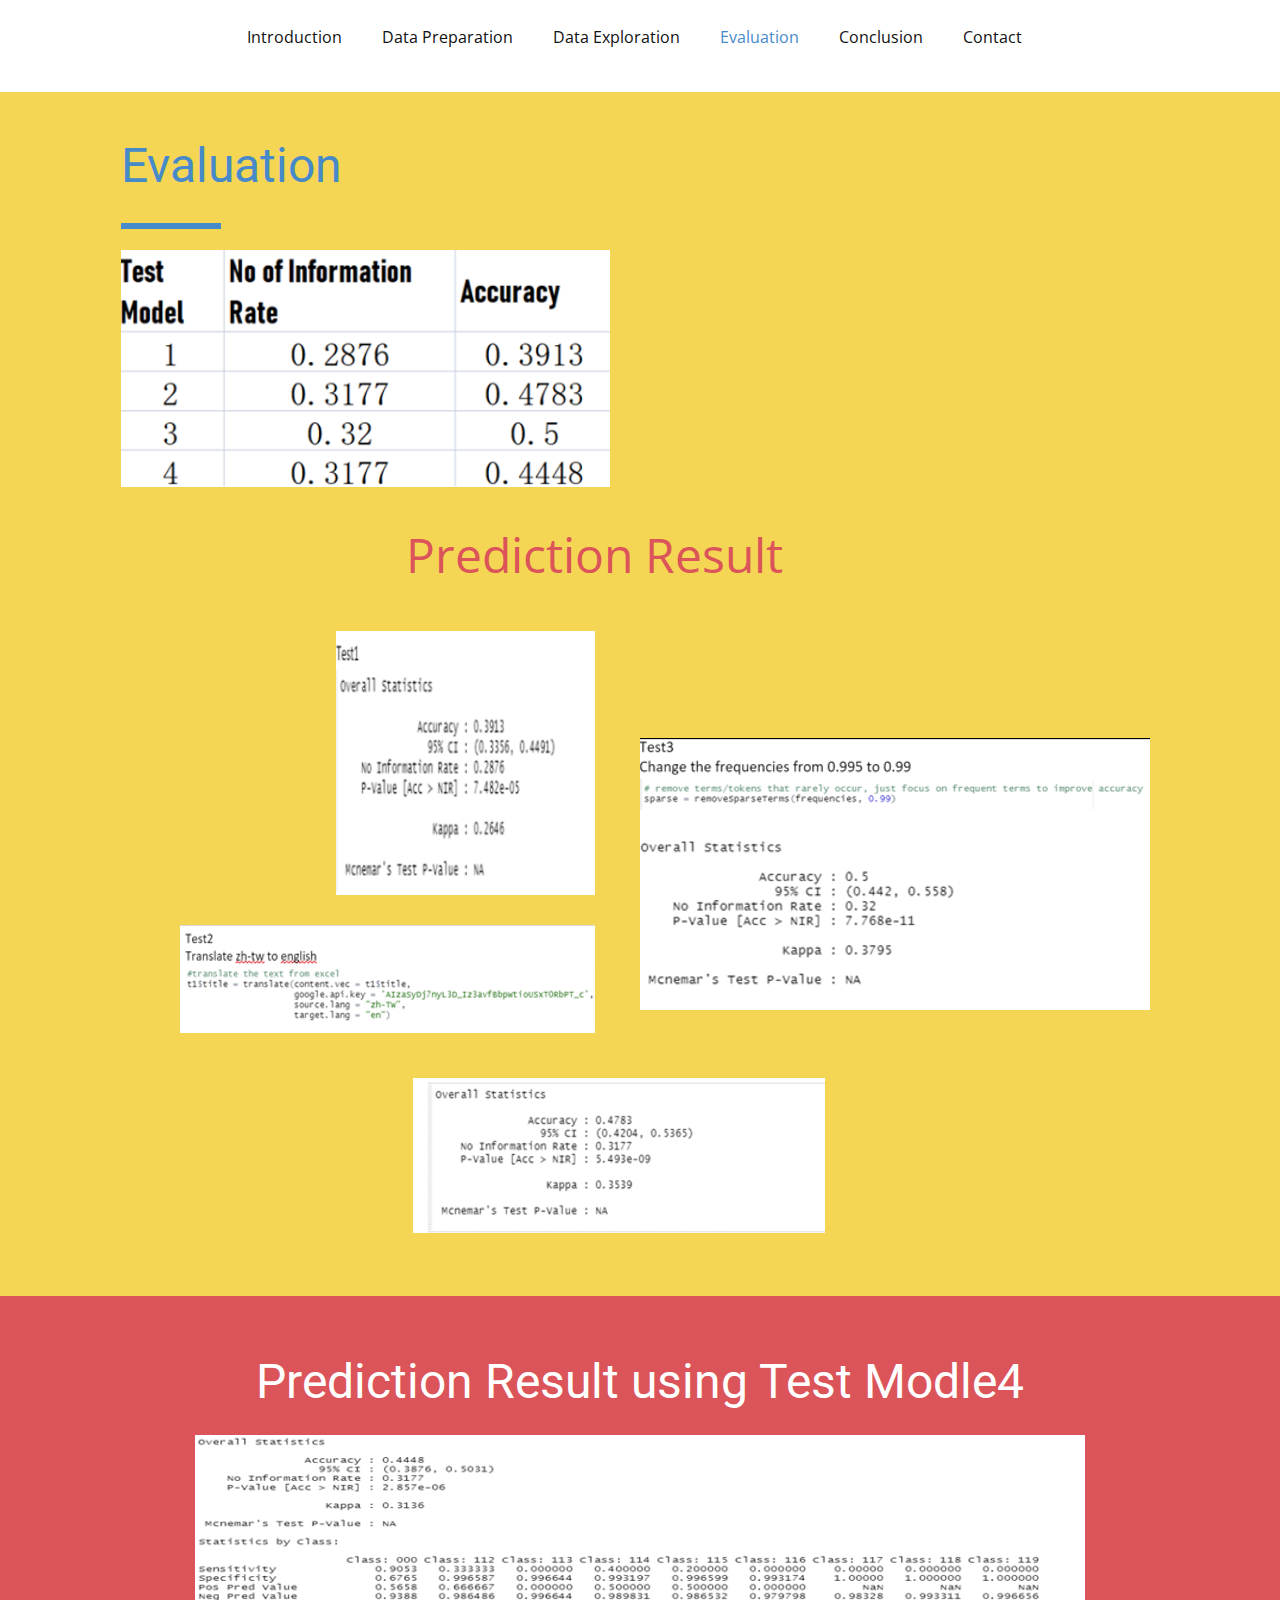
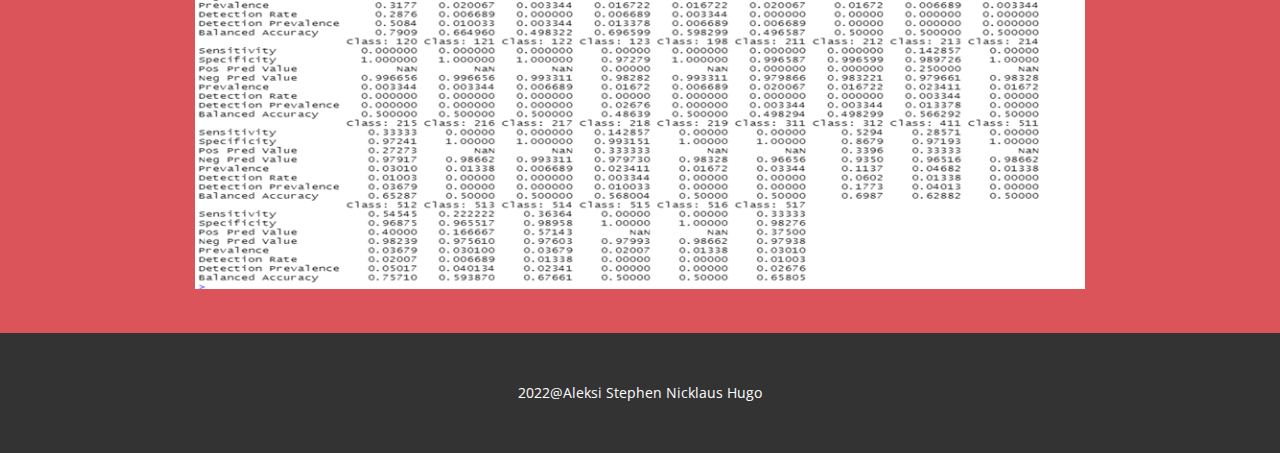
==== Evaluation.html @ b4e0cdb8 "第一次上传" ====
<!DOCTYPE html>
<html style="font-size: 16px;" lang="en"><head>
    <meta name="viewport" content="width=device-width, initial-scale=1.0">
    <meta charset="utf-8">
    <meta name="keywords" content="Evaluation">
    <meta name="description" content="">
    <title>Evaluation</title>
    <link rel="stylesheet" href="../../static/css/nicepage.css" media="screen">
<link rel="stylesheet" href="../../static/css/Evaluation.css" media="screen">
    <script class="u-script" type="text/javascript" src="../../static/js/jquery.js" defer=""></script>
    <script class="u-script" type="text/javascript" src="../../static/js/nicepage.js" defer=""></script>
    <meta name="generator" content="Nicepage 4.13.4, nicepage.com">
    <link id="u-theme-google-font" rel="stylesheet" href="https://fonts.googleapis.com/css?family=Roboto:100,100i,300,300i,400,400i,500,500i,700,700i,900,900i|Open+Sans:300,300i,400,400i,500,500i,600,600i,700,700i,800,800i">
    
    
    
    <script type="application/ld+json">{
		"@context": "http://schema.org",
		"@type": "Organization",
		"name": ""
}</script>
    <meta name="theme-color" content="#478ac9">
    <meta property="og:title" content="Evaluation">
    <meta property="og:type" content="website">
  </head>
  <body class="u-body u-xl-mode"><header class="u-clearfix u-header u-header" id="sec-3e84"><div class="u-clearfix u-sheet u-sheet-1">
        <nav class="u-menu u-menu-dropdown u-offcanvas u-menu-1" data-position="">
          <div class="menu-collapse" style="font-size: 1rem; letter-spacing: 0px;">
            <a class="u-button-style u-custom-left-right-menu-spacing u-custom-padding-bottom u-custom-top-bottom-menu-spacing u-nav-link u-text-active-palette-1-base u-text-hover-palette-2-base" href="#">
              <svg class="u-svg-link" viewBox="0 0 24 24"><use xmlns:xlink="http://www.w3.org/1999/xlink" xlink:href="#menu-hamburger"></use></svg>
              <svg class="u-svg-content" version="1.1" id="menu-hamburger" viewBox="0 0 16 16" x="0px" y="0px" xmlns:xlink="http://www.w3.org/1999/xlink" xmlns="http://www.w3.org/2000/svg"><g><rect y="1" width="16" height="2"></rect><rect y="7" width="16" height="2"></rect><rect y="13" width="16" height="2"></rect>
</g></svg>
            </a>
          </div>
          <div class="u-custom-menu u-nav-container">
            <ul class="u-nav u-unstyled u-nav-1"><li class="u-nav-item"><a class="u-button-style u-nav-link u-text-active-palette-1-base u-text-hover-palette-2-base" href="Introduction.html" style="padding: 10px 20px;"> Introduction</a>
</li><li class="u-nav-item"><a class="u-button-style u-nav-link u-text-active-palette-1-base u-text-hover-palette-2-base" href="Data-Preparation.html" style="padding: 10px 20px;">Data Preparation</a>
</li><li class="u-nav-item"><a class="u-button-style u-nav-link u-text-active-palette-1-base u-text-hover-palette-2-base" href="Data-Exploration.html" style="padding: 10px 20px;"> Data Exploration</a>
</li><li class="u-nav-item"><a class="u-button-style u-nav-link u-text-active-palette-1-base u-text-hover-palette-2-base" href="Evaluation.html" style="padding: 10px 20px;">Evaluation</a>
</li><li class="u-nav-item"><a class="u-button-style u-nav-link u-text-active-palette-1-base u-text-hover-palette-2-base" href="Conclusion.html" style="padding: 10px 20px;"> Conclusion</a>
</li><li class="u-nav-item"><a class="u-button-style u-nav-link u-text-active-palette-1-base u-text-hover-palette-2-base" href="Contact.html" style="padding: 10px 20px;">Contact</a>
</li></ul>
          </div>
          <div class="u-custom-menu u-nav-container-collapse">
            <div class="u-black u-container-style u-inner-container-layout u-opacity u-opacity-95 u-sidenav">
              <div class="u-inner-container-layout u-sidenav-overflow">
                <div class="u-menu-close"></div>
                <ul class="u-align-center u-nav u-popupmenu-items u-unstyled u-nav-2"><li class="u-nav-item"><a class="u-button-style u-nav-link" href="Introduction.html"> Introduction</a>
</li><li class="u-nav-item"><a class="u-button-style u-nav-link" href="Data-Preparation.html">Data Preparation</a>
</li><li class="u-nav-item"><a class="u-button-style u-nav-link" href="Data-Exploration.html"> Data Exploration</a>
</li><li class="u-nav-item"><a class="u-button-style u-nav-link" href="Evaluation.html">Evaluation</a>
</li><li class="u-nav-item"><a class="u-button-style u-nav-link" href="Conclusion.html"> Conclusion</a>
</li><li class="u-nav-item"><a class="u-button-style u-nav-link" href="Contact.html">Contact</a>
</li></ul>
              </div>
            </div>
            <div class="u-black u-menu-overlay u-opacity u-opacity-70"></div>
          </div>
        </nav>
      </div></header> 
    <section class="u-clearfix u-palette-3-light-1 u-section-1" id="sec-549d">
      <div class="u-clearfix u-sheet u-sheet-1">
        <div class="u-clearfix u-layout-wrap u-layout-wrap-1">
          <div class="u-layout">
            <div class="u-layout-row">
              <div class="u-container-style u-layout-cell u-left-cell u-size-30 u-layout-cell-1">
                <div class="u-container-layout u-container-layout-1">
                  <h1 class="u-text u-text-palette-1-base u-text-1">Evaluation</h1>
                  <div class="u-border-6 u-border-palette-1-base u-line u-line-horizontal u-line-1"></div>
                  <img class="u-image u-image-1" src="../../static/images/unknown.png" data-image-width="527" data-image-height="252">
                </div>
              </div>
              <div class="u-container-style u-layout-cell u-right-cell u-size-30 u-layout-cell-2">
                <div class="u-container-layout u-container-layout-2"></div>
              </div>
            </div>
          </div>
        </div>
        <p class="u-text u-text-black u-text-2">
          <font>
            <span class="u-text-palette-2-base" style="font-size: 3rem;">Prediction Result</span>
          </font>
          <span class="u-text-palette-2-base" style="font-size: 3rem;">
            <br>
          </span>
          <br>
          <br>
        </p>
        <img class="u-image u-image-default u-image-2" src="../../static/images/t3.png" alt="" data-image-width="510" data-image-height="272">
        <img class="u-image u-image-default u-image-3" src="../../static/images/t1.png" alt="" data-image-width="269" data-image-height="278">
        <img class="u-image u-image-default u-image-4" src="../../static/images/t2.png" alt="" data-image-width="415" data-image-height="108">
        <img class="u-image u-image-default u-image-5" src="../../static/images/t2overall.png" alt="" data-image-width="412" data-image-height="155">
      </div>
    </section>
    <section class="u-align-center u-clearfix u-palette-2-base u-section-2" id="sec-6ef1">
      <div class="u-clearfix u-sheet u-sheet-1">
        <h1 class="u-text u-text-1">Prediction Result using Test Modle4</h1>
        <img class="u-image u-image-default u-image-1" src="../../static/images/image17.png" alt="" data-image-width="928" data-image-height="477">
      </div>
    </section>
    
    
    <footer class="u-align-center u-clearfix u-footer u-grey-80 u-footer" id="sec-b8c3"><div class="u-clearfix u-sheet u-sheet-1">
        <p class="u-small-text u-text u-text-variant u-text-1">2022@Aleksi Stephen Nicklaus Hugo</p>
      </div></footer>

  
</body></html>
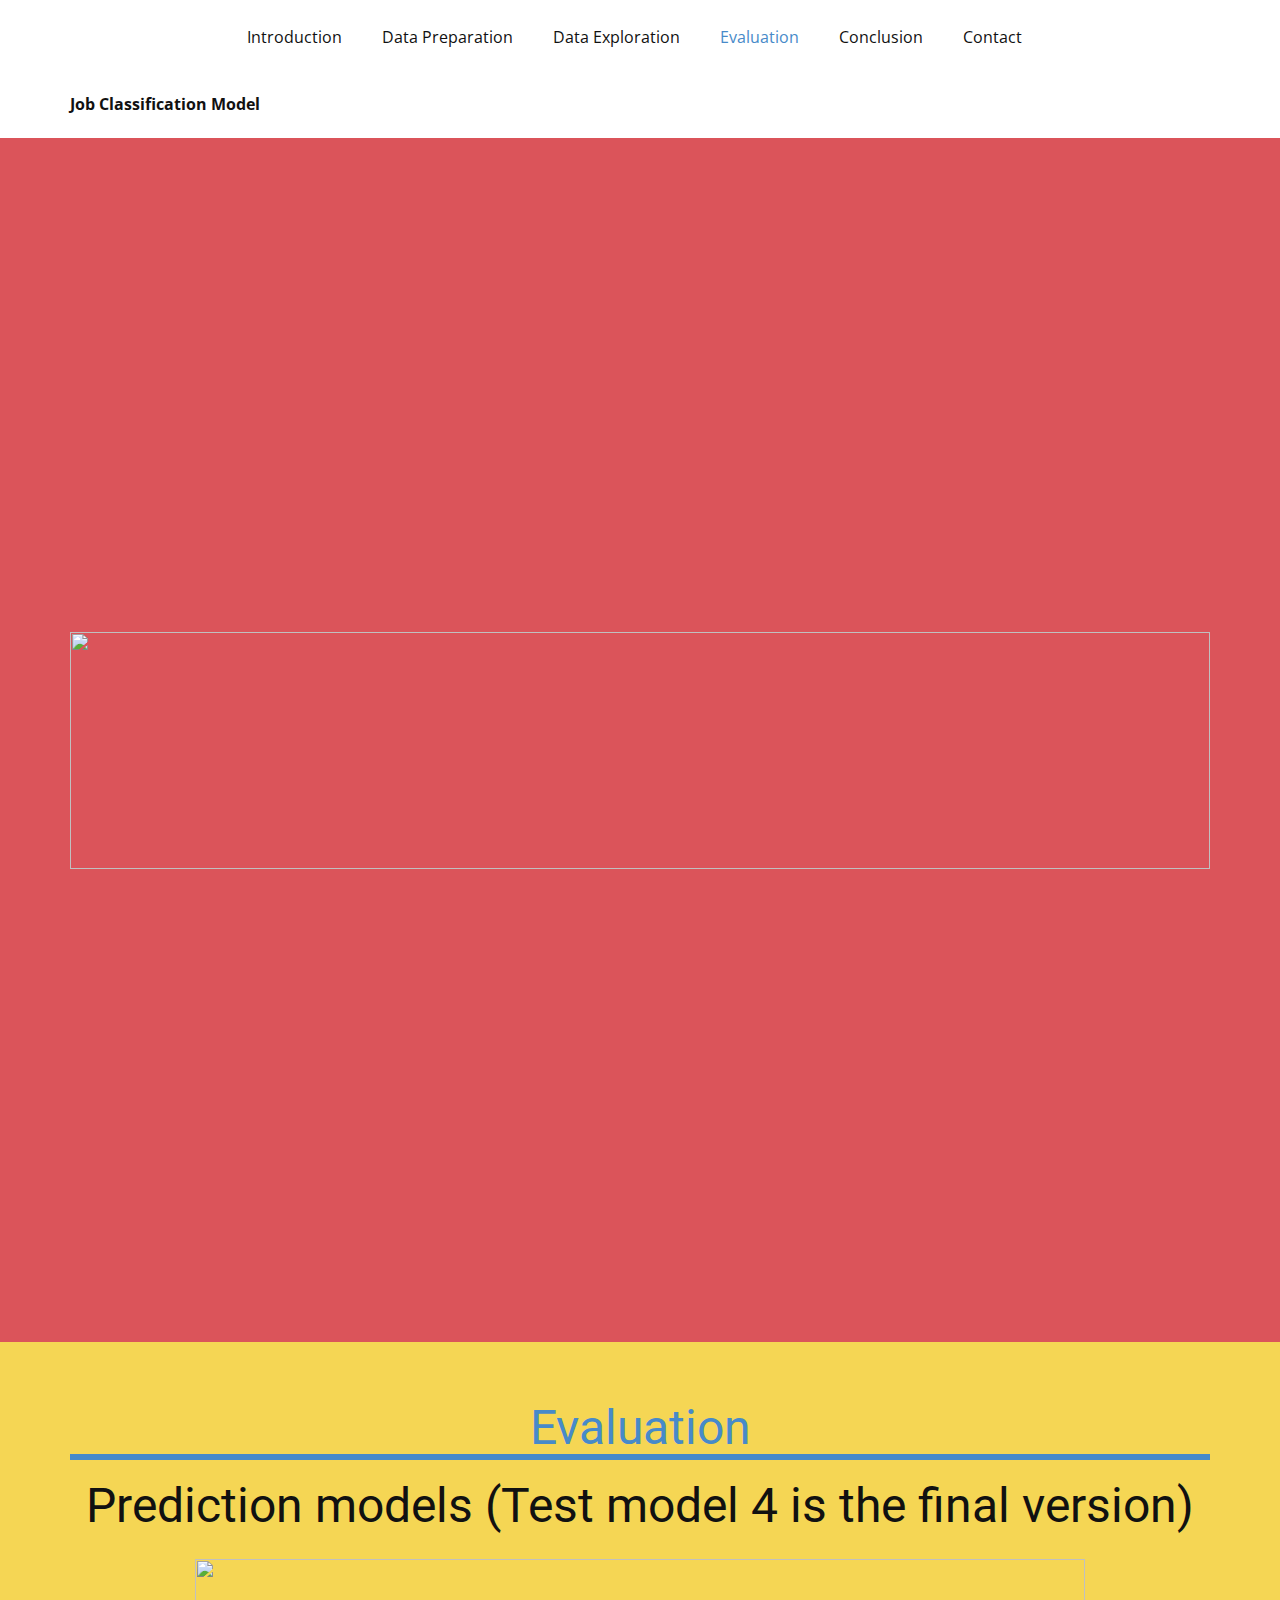
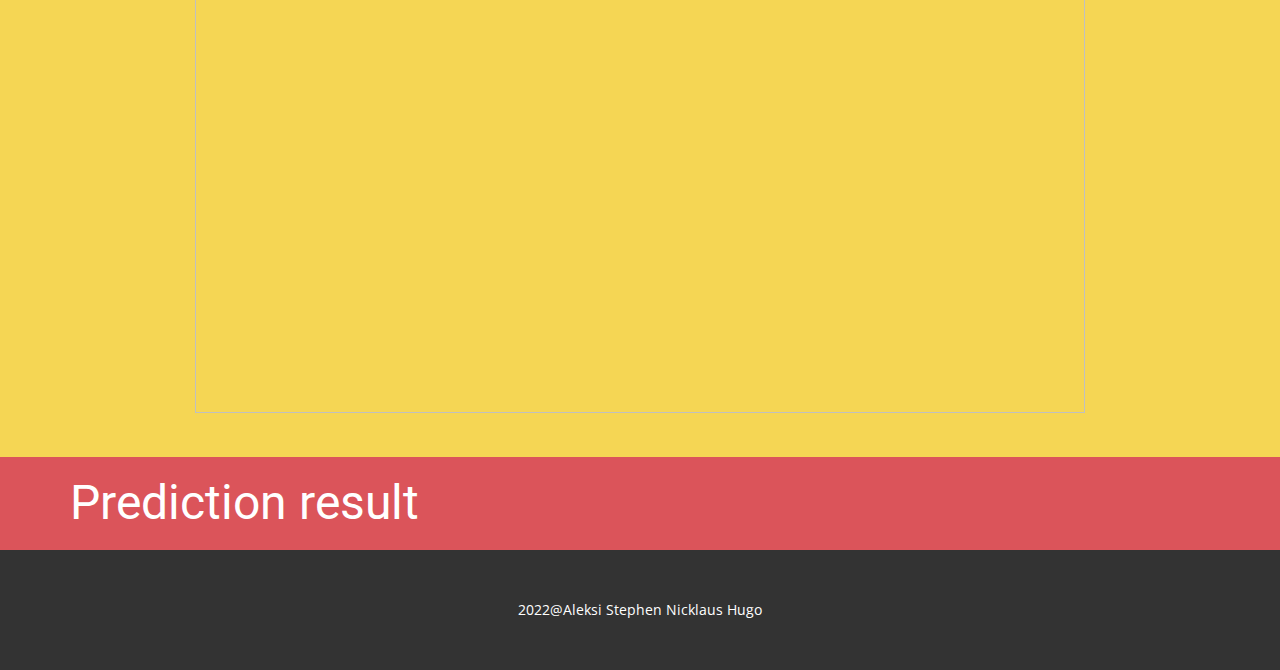
==== commit 361fa08f: "Update Evaluation.html" ====
--- a/Evaluation.html
+++ b/Evaluation.html
@@ -35,9 +35,9 @@
           <div class="u-custom-menu u-nav-container">
             <ul class="u-nav u-unstyled u-nav-1"><li class="u-nav-item"><a class="u-button-style u-nav-link u-text-active-palette-1-base u-text-hover-palette-2-base" href="Introduction.html" style="padding: 10px 20px;"> Introduction</a>
 </li><li class="u-nav-item"><a class="u-button-style u-nav-link u-text-active-palette-1-base u-text-hover-palette-2-base" href="Data-Preparation.html" style="padding: 10px 20px;">Data Preparation</a>
-</li><li class="u-nav-item"><a class="u-button-style u-nav-link u-text-active-palette-1-base u-text-hover-palette-2-base" href="Data-Exploration.html" style="padding: 10px 20px;"> Data Exploration</a>
+</li><li class="u-nav-item"><a class="u-button-style u-nav-link u-text-active-palette-1-base u-text-hover-palette-2-base" href="​Data-Exploration.html" style="padding: 10px 20px;"> Data Exploration</a>
 </li><li class="u-nav-item"><a class="u-button-style u-nav-link u-text-active-palette-1-base u-text-hover-palette-2-base" href="Evaluation.html" style="padding: 10px 20px;">Evaluation</a>
-</li><li class="u-nav-item"><a class="u-button-style u-nav-link u-text-active-palette-1-base u-text-hover-palette-2-base" href="Conclusion.html" style="padding: 10px 20px;"> Conclusion</a>
+</li><li class="u-nav-item"><a class="u-button-style u-nav-link u-text-active-palette-1-base u-text-hover-palette-2-base" href="​Conclusion.html" style="padding: 10px 20px;"> Conclusion</a>
 </li><li class="u-nav-item"><a class="u-button-style u-nav-link u-text-active-palette-1-base u-text-hover-palette-2-base" href="Contact.html" style="padding: 10px 20px;">Contact</a>
 </li></ul>
           </div>
@@ -47,9 +47,9 @@
                 <div class="u-menu-close"></div>
                 <ul class="u-align-center u-nav u-popupmenu-items u-unstyled u-nav-2"><li class="u-nav-item"><a class="u-button-style u-nav-link" href="Introduction.html"> Introduction</a>
 </li><li class="u-nav-item"><a class="u-button-style u-nav-link" href="Data-Preparation.html">Data Preparation</a>
-</li><li class="u-nav-item"><a class="u-button-style u-nav-link" href="Data-Exploration.html"> Data Exploration</a>
+</li><li class="u-nav-item"><a class="u-button-style u-nav-link" href="​Data-Exploration.html"> Data Exploration</a>
 </li><li class="u-nav-item"><a class="u-button-style u-nav-link" href="Evaluation.html">Evaluation</a>
-</li><li class="u-nav-item"><a class="u-button-style u-nav-link" href="Conclusion.html"> Conclusion</a>
+</li><li class="u-nav-item"><a class="u-button-style u-nav-link" href="​Conclusion.html"> Conclusion</a>
 </li><li class="u-nav-item"><a class="u-button-style u-nav-link" href="Contact.html">Contact</a>
 </li></ul>
               </div>
@@ -57,45 +57,38 @@
             <div class="u-black u-menu-overlay u-opacity u-opacity-70"></div>
           </div>
         </nav>
+        <p class="u-text u-text-default u-text-1"><b>Job Classification Model</b>
+        </p>
       </div></header> 
-    <section class="u-clearfix u-palette-3-light-1 u-section-1" id="sec-549d">
+    <section class="u-align-center u-clearfix u-palette-2-base u-section-1" id="sec-2633">
+      <div class="u-clearfix u-sheet u-valign-middle u-sheet-1">
+        <img class="u-expanded-width u-image u-image-default u-image-1" src="../../static/images/PC4.jpg" alt="" data-image-width="1600" data-image-height="900">
+      </div>
+    </section>
+    <section class="u-align-center u-clearfix u-palette-3-light-1 u-section-2" id="sec-6ef1">
+      <div class="u-clearfix u-sheet u-sheet-1">
+        <h1 class="u-text u-text-palette-1-base u-text-1">Evaluation</h1>
+        <div class="u-border-6 u-border-palette-1-base u-line u-line-horizontal u-line-1"></div>
+        <h1 class="u-text u-text-2"> Prediction models (Test model 4 is the final version)</h1>
+        <img class="u-image u-image-default u-image-1" src="../../static/images/image18.png" alt="" data-image-width="553" data-image-height="231">
+      </div>
+    </section>
+    <section class="u-clearfix u-palette-2-base u-section-3" id="sec-549d">
       <div class="u-clearfix u-sheet u-sheet-1">
         <div class="u-clearfix u-layout-wrap u-layout-wrap-1">
           <div class="u-layout">
             <div class="u-layout-row">
-              <div class="u-container-style u-layout-cell u-left-cell u-size-30 u-layout-cell-1">
-                <div class="u-container-layout u-container-layout-1">
-                  <h1 class="u-text u-text-palette-1-base u-text-1">Evaluation</h1>
-                  <div class="u-border-6 u-border-palette-1-base u-line u-line-horizontal u-line-1"></div>
-                  <img class="u-image u-image-1" src="../../static/images/unknown.png" data-image-width="527" data-image-height="252">
+              <div class="u-container-style u-layout-cell u-left-cell u-size-60 u-layout-cell-1">
+                <div class="u-container-layout u-valign-middle u-container-layout-1">
+                  <h1 class="u-text u-text-1"> Prediction result</h1>
                 </div>
-              </div>
-              <div class="u-container-style u-layout-cell u-right-cell u-size-30 u-layout-cell-2">
-                <div class="u-container-layout u-container-layout-2"></div>
               </div>
             </div>
           </div>
         </div>
-        <p class="u-text u-text-black u-text-2">
-          <font>
-            <span class="u-text-palette-2-base" style="font-size: 3rem;">Prediction Result</span>
-          </font>
-          <span class="u-text-palette-2-base" style="font-size: 3rem;">
-            <br>
-          </span>
-          <br>
-          <br>
-        </p>
-        <img class="u-image u-image-default u-image-2" src="../../static/images/t3.png" alt="" data-image-width="510" data-image-height="272">
-        <img class="u-image u-image-default u-image-3" src="../../static/images/t1.png" alt="" data-image-width="269" data-image-height="278">
-        <img class="u-image u-image-default u-image-4" src="../../static/images/t2.png" alt="" data-image-width="415" data-image-height="108">
-        <img class="u-image u-image-default u-image-5" src="../../static/images/t2overall.png" alt="" data-image-width="412" data-image-height="155">
-      </div>
-    </section>
-    <section class="u-align-center u-clearfix u-palette-2-base u-section-2" id="sec-6ef1">
-      <div class="u-clearfix u-sheet u-sheet-1">
-        <h1 class="u-text u-text-1">Prediction Result using Test Modle4</h1>
-        <img class="u-image u-image-default u-image-1" src="../../static/images/image17.png" alt="" data-image-width="928" data-image-height="477">
+        <img class="u-image u-image-default u-image-1" src="../../static/images/PC8.png" alt="" data-image-width="955" data-image-height="271">
+        <img class="u-image u-image-default u-image-2" src="../../static/images/PC9.png" alt="" data-image-width="996" data-image-height="513">
+        <img class="u-image u-image-default u-image-3" src="../../static/images/PC10.png" alt="" data-image-width="1012" data-image-height="757">
       </div>
     </section>
     
@@ -105,4 +98,4 @@
       </div></footer>
 
   
-</body></html>+</body></html>
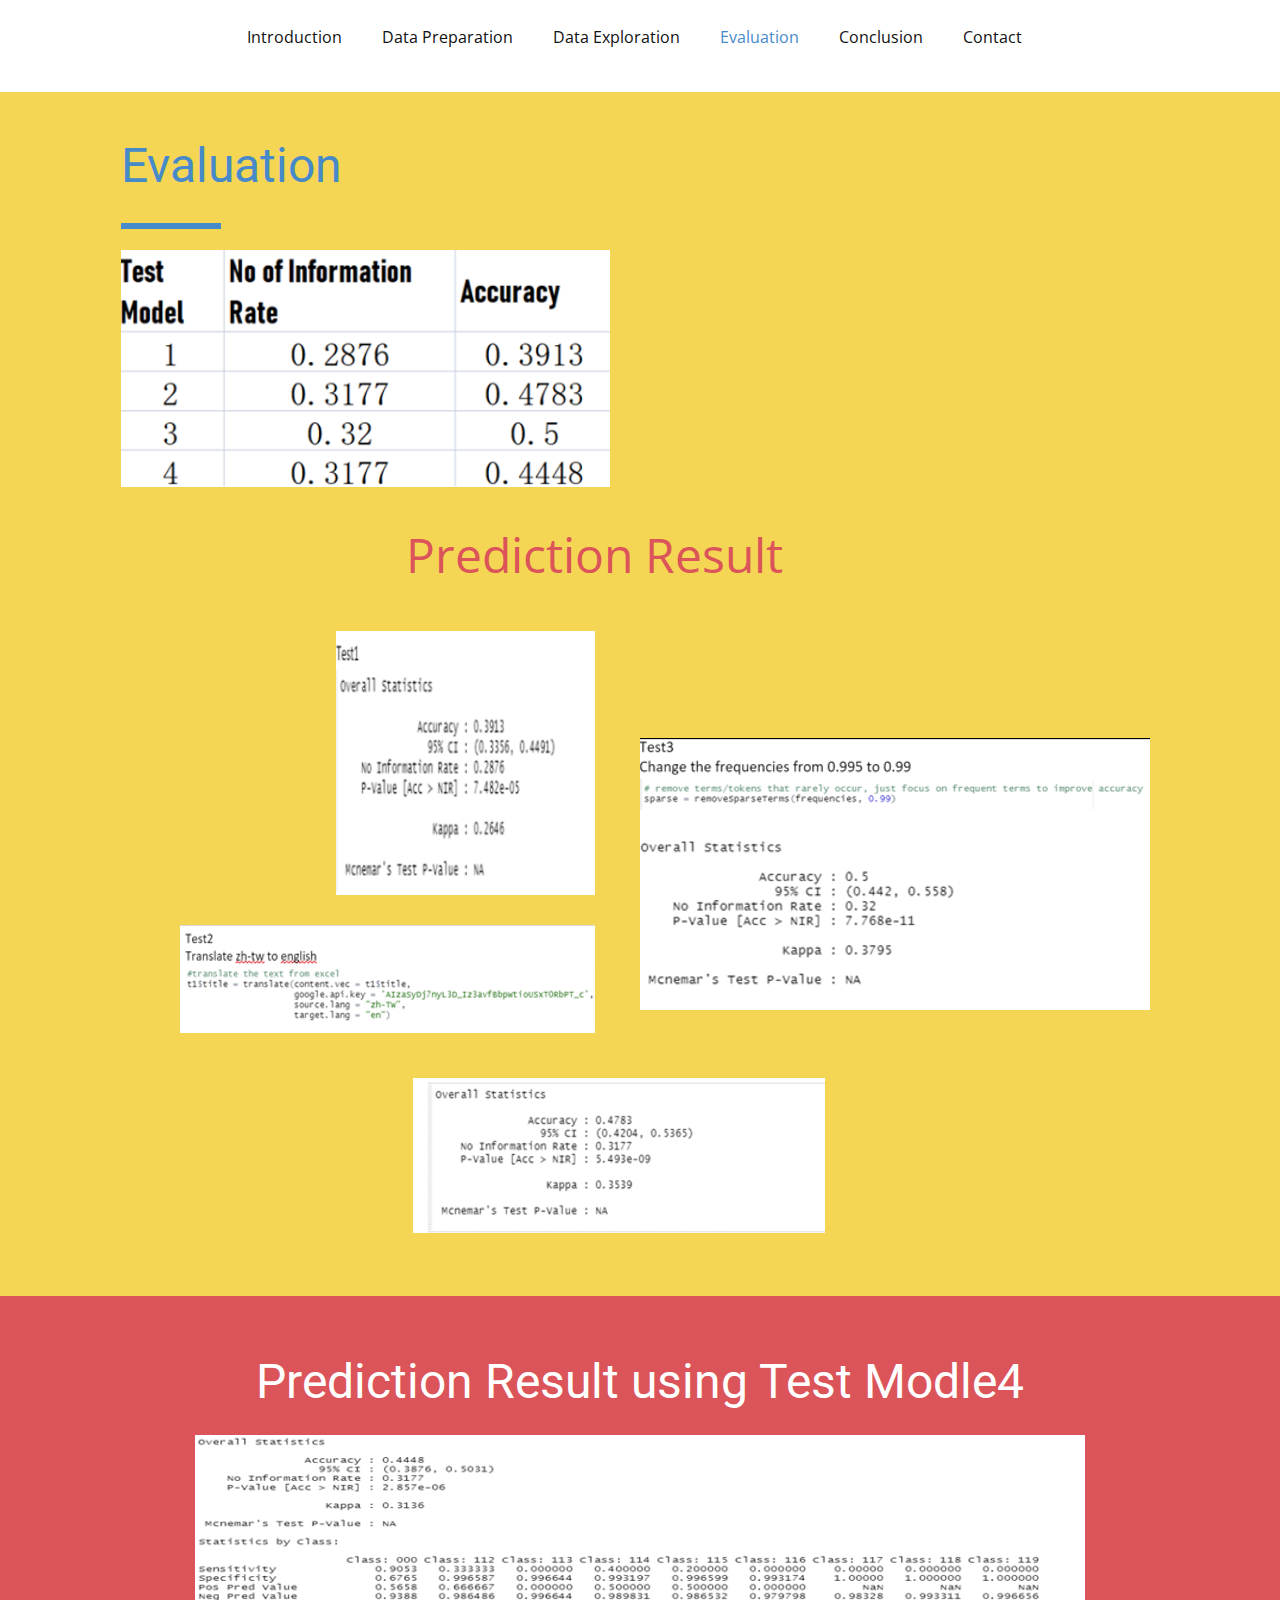
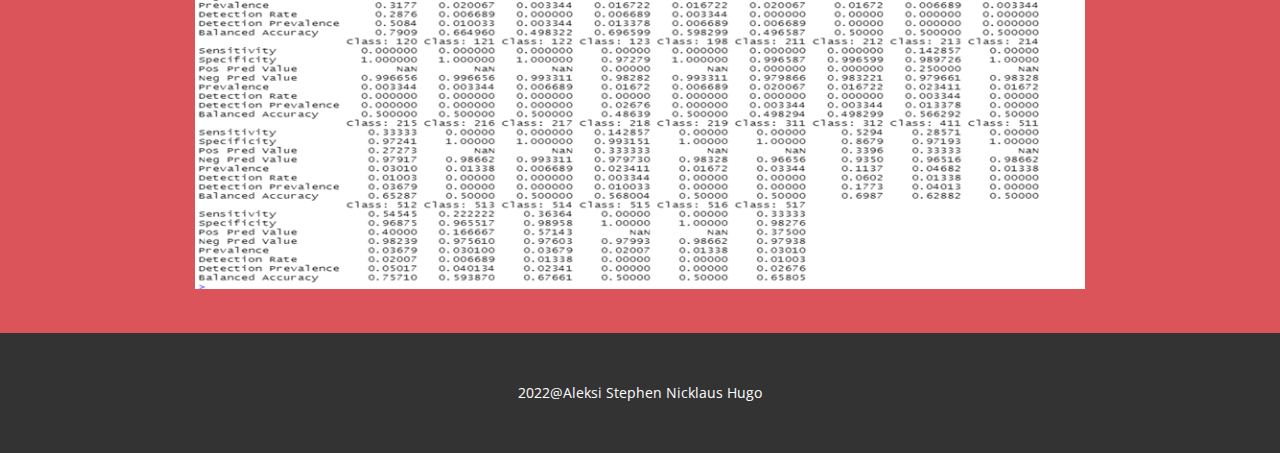
==== commit d2c760e4: "Update Evaluation.html" ====
--- a/Evaluation.html
+++ b/Evaluation.html
@@ -5,10 +5,10 @@
     <meta name="keywords" content="Evaluation">
     <meta name="description" content="">
     <title>Evaluation</title>
-    <link rel="stylesheet" href="../../static/css/nicepage.css" media="screen">
-<link rel="stylesheet" href="../../static/css/Evaluation.css" media="screen">
-    <script class="u-script" type="text/javascript" src="../../static/js/jquery.js" defer=""></script>
-    <script class="u-script" type="text/javascript" src="../../static/js/nicepage.js" defer=""></script>
+    <link rel="stylesheet" href="../static/css/nicepage.css" media="screen">
+<link rel="stylesheet" href="../static/css/Evaluation.css" media="screen">
+    <script class="u-script" type="text/javascript" src="../static/js/jquery.js" defer=""></script>
+    <script class="u-script" type="text/javascript" src="../static/js/nicepage.js" defer=""></script>
     <meta name="generator" content="Nicepage 4.13.4, nicepage.com">
     <link id="u-theme-google-font" rel="stylesheet" href="https://fonts.googleapis.com/css?family=Roboto:100,100i,300,300i,400,400i,500,500i,700,700i,900,900i|Open+Sans:300,300i,400,400i,500,500i,600,600i,700,700i,800,800i">
     
@@ -35,9 +35,9 @@
           <div class="u-custom-menu u-nav-container">
             <ul class="u-nav u-unstyled u-nav-1"><li class="u-nav-item"><a class="u-button-style u-nav-link u-text-active-palette-1-base u-text-hover-palette-2-base" href="Introduction.html" style="padding: 10px 20px;"> Introduction</a>
 </li><li class="u-nav-item"><a class="u-button-style u-nav-link u-text-active-palette-1-base u-text-hover-palette-2-base" href="Data-Preparation.html" style="padding: 10px 20px;">Data Preparation</a>
-</li><li class="u-nav-item"><a class="u-button-style u-nav-link u-text-active-palette-1-base u-text-hover-palette-2-base" href="​Data-Exploration.html" style="padding: 10px 20px;"> Data Exploration</a>
+</li><li class="u-nav-item"><a class="u-button-style u-nav-link u-text-active-palette-1-base u-text-hover-palette-2-base" href="Data-Exploration.html" style="padding: 10px 20px;"> Data Exploration</a>
 </li><li class="u-nav-item"><a class="u-button-style u-nav-link u-text-active-palette-1-base u-text-hover-palette-2-base" href="Evaluation.html" style="padding: 10px 20px;">Evaluation</a>
-</li><li class="u-nav-item"><a class="u-button-style u-nav-link u-text-active-palette-1-base u-text-hover-palette-2-base" href="​Conclusion.html" style="padding: 10px 20px;"> Conclusion</a>
+</li><li class="u-nav-item"><a class="u-button-style u-nav-link u-text-active-palette-1-base u-text-hover-palette-2-base" href="Conclusion.html" style="padding: 10px 20px;"> Conclusion</a>
 </li><li class="u-nav-item"><a class="u-button-style u-nav-link u-text-active-palette-1-base u-text-hover-palette-2-base" href="Contact.html" style="padding: 10px 20px;">Contact</a>
 </li></ul>
           </div>
@@ -47,9 +47,9 @@
                 <div class="u-menu-close"></div>
                 <ul class="u-align-center u-nav u-popupmenu-items u-unstyled u-nav-2"><li class="u-nav-item"><a class="u-button-style u-nav-link" href="Introduction.html"> Introduction</a>
 </li><li class="u-nav-item"><a class="u-button-style u-nav-link" href="Data-Preparation.html">Data Preparation</a>
-</li><li class="u-nav-item"><a class="u-button-style u-nav-link" href="​Data-Exploration.html"> Data Exploration</a>
+</li><li class="u-nav-item"><a class="u-button-style u-nav-link" href="Data-Exploration.html"> Data Exploration</a>
 </li><li class="u-nav-item"><a class="u-button-style u-nav-link" href="Evaluation.html">Evaluation</a>
-</li><li class="u-nav-item"><a class="u-button-style u-nav-link" href="​Conclusion.html"> Conclusion</a>
+</li><li class="u-nav-item"><a class="u-button-style u-nav-link" href="Conclusion.html"> Conclusion</a>
 </li><li class="u-nav-item"><a class="u-button-style u-nav-link" href="Contact.html">Contact</a>
 </li></ul>
               </div>
@@ -57,38 +57,45 @@
             <div class="u-black u-menu-overlay u-opacity u-opacity-70"></div>
           </div>
         </nav>
-        <p class="u-text u-text-default u-text-1"><b>Job Classification Model</b>
-        </p>
       </div></header> 
-    <section class="u-align-center u-clearfix u-palette-2-base u-section-1" id="sec-2633">
-      <div class="u-clearfix u-sheet u-valign-middle u-sheet-1">
-        <img class="u-expanded-width u-image u-image-default u-image-1" src="../../static/images/PC4.jpg" alt="" data-image-width="1600" data-image-height="900">
-      </div>
-    </section>
-    <section class="u-align-center u-clearfix u-palette-3-light-1 u-section-2" id="sec-6ef1">
-      <div class="u-clearfix u-sheet u-sheet-1">
-        <h1 class="u-text u-text-palette-1-base u-text-1">Evaluation</h1>
-        <div class="u-border-6 u-border-palette-1-base u-line u-line-horizontal u-line-1"></div>
-        <h1 class="u-text u-text-2"> Prediction models (Test model 4 is the final version)</h1>
-        <img class="u-image u-image-default u-image-1" src="../../static/images/image18.png" alt="" data-image-width="553" data-image-height="231">
-      </div>
-    </section>
-    <section class="u-clearfix u-palette-2-base u-section-3" id="sec-549d">
+    <section class="u-clearfix u-palette-3-light-1 u-section-1" id="sec-549d">
       <div class="u-clearfix u-sheet u-sheet-1">
         <div class="u-clearfix u-layout-wrap u-layout-wrap-1">
           <div class="u-layout">
             <div class="u-layout-row">
-              <div class="u-container-style u-layout-cell u-left-cell u-size-60 u-layout-cell-1">
-                <div class="u-container-layout u-valign-middle u-container-layout-1">
-                  <h1 class="u-text u-text-1"> Prediction result</h1>
+              <div class="u-container-style u-layout-cell u-left-cell u-size-30 u-layout-cell-1">
+                <div class="u-container-layout u-container-layout-1">
+                  <h1 class="u-text u-text-palette-1-base u-text-1">Evaluation</h1>
+                  <div class="u-border-6 u-border-palette-1-base u-line u-line-horizontal u-line-1"></div>
+                  <img class="u-image u-image-1" src="../static/images/unknown.png" data-image-width="527" data-image-height="252">
                 </div>
+              </div>
+              <div class="u-container-style u-layout-cell u-right-cell u-size-30 u-layout-cell-2">
+                <div class="u-container-layout u-container-layout-2"></div>
               </div>
             </div>
           </div>
         </div>
-        <img class="u-image u-image-default u-image-1" src="../../static/images/PC8.png" alt="" data-image-width="955" data-image-height="271">
-        <img class="u-image u-image-default u-image-2" src="../../static/images/PC9.png" alt="" data-image-width="996" data-image-height="513">
-        <img class="u-image u-image-default u-image-3" src="../../static/images/PC10.png" alt="" data-image-width="1012" data-image-height="757">
+        <p class="u-text u-text-black u-text-2">
+          <font>
+            <span class="u-text-palette-2-base" style="font-size: 3rem;">Prediction Result</span>
+          </font>
+          <span class="u-text-palette-2-base" style="font-size: 3rem;">
+            <br>
+          </span>
+          <br>
+          <br>
+        </p>
+        <img class="u-image u-image-default u-image-2" src="../static/images/t3.png" alt="" data-image-width="510" data-image-height="272">
+        <img class="u-image u-image-default u-image-3" src="../static/images/t1.png" alt="" data-image-width="269" data-image-height="278">
+        <img class="u-image u-image-default u-image-4" src="../static/images/t2.png" alt="" data-image-width="415" data-image-height="108">
+        <img class="u-image u-image-default u-image-5" src="../static/images/t2overall.png" alt="" data-image-width="412" data-image-height="155">
+      </div>
+    </section>
+    <section class="u-align-center u-clearfix u-palette-2-base u-section-2" id="sec-6ef1">
+      <div class="u-clearfix u-sheet u-sheet-1">
+        <h1 class="u-text u-text-1">Prediction Result using Test Modle4</h1>
+        <img class="u-image u-image-default u-image-1" src="../static/images/image17.png" alt="" data-image-width="928" data-image-height="477">
       </div>
     </section>
     
